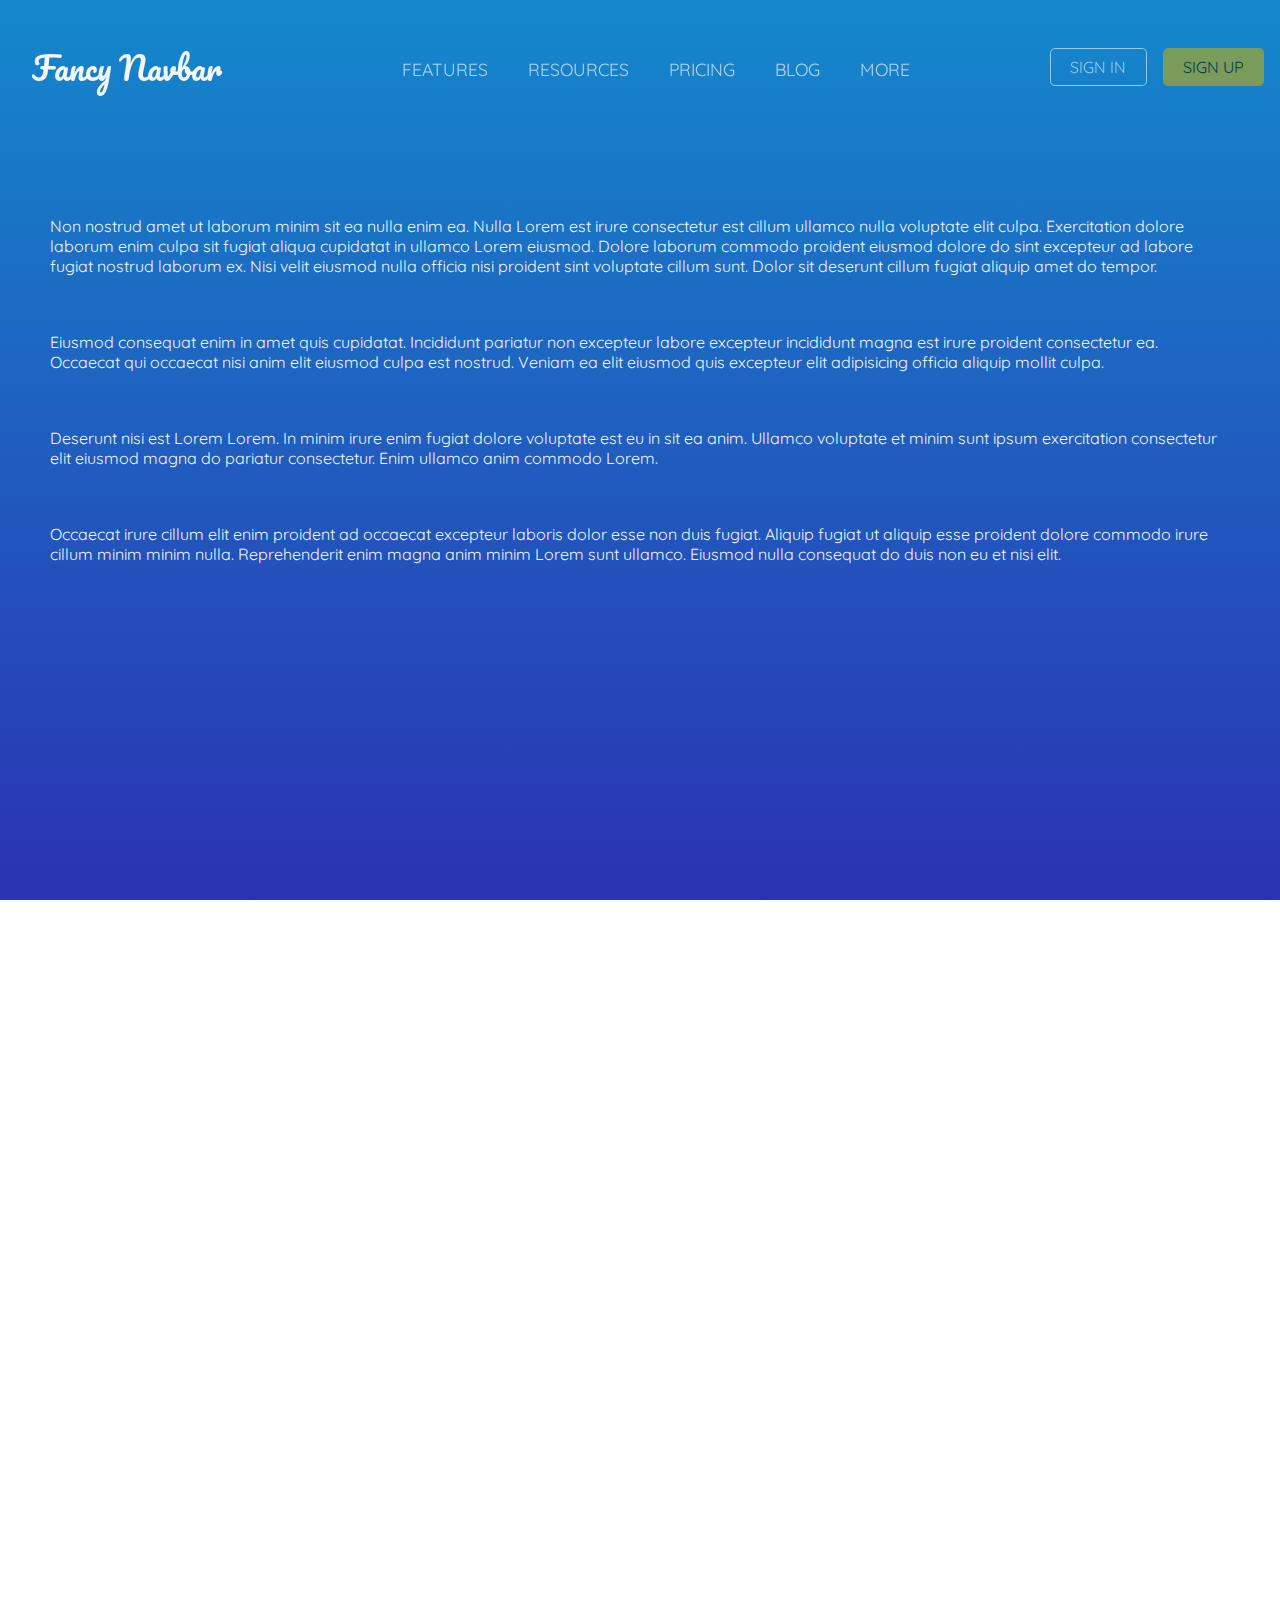
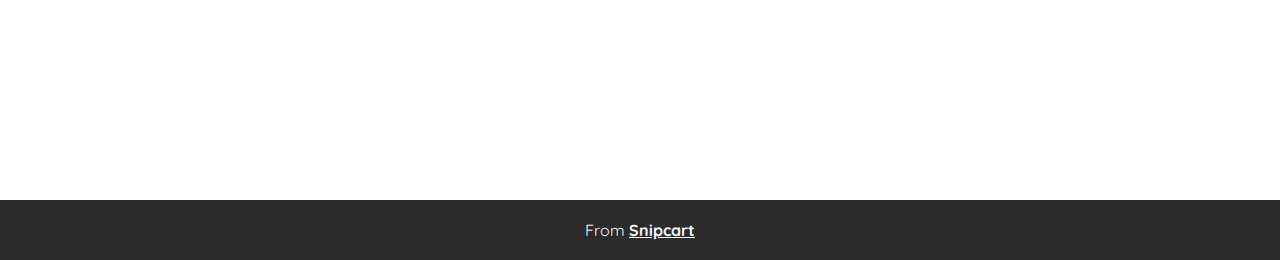
==== NavHeroFade/index.html @ 2c6d7116 "Initial commit" ====
<!DOCTYPE html>
<html lang="en">
<head>
    <meta charset="UTF-8">
    <meta name="viewport" content="width=device-width, initial-scale=1.0">
    <meta http-equiv="X-UA-Compatible" content="ie=edge">
    <link rel="stylesheet" href="index.css">
    <link href="https://fonts.googleapis.com/css?family=Pacifico|Quicksand" rel="stylesheet">
    <title>Fading Hero / Navbar</title>
</head>
<body>
    <nav id="navbar" class="navbar">
        <a href="#" class="brand">Fancy Navbar</a>

        <menu class="nav_menu">
            <li class="nav_item"><a href="#" class="btn cross">&#735;</a></li>                 
            <li class="nav_item"><a href="#">Features</a></li>
            <li class="nav_item"><a href="#">Resources</a></li>
            <li class="nav_item"><a href="#">Pricing</a></li>
            <li class="nav_item"><a href="#">Blog</a></li>
            <li class="nav_item"><a href="#">More</a></li>
        </menu>

        <div class="nav_users">
            <a href="#" class="btn login">Sign In</a>
            <a href="#" class="btn register">Sign Up</a>
        </div>

        <a href="#" class="btn hamburger">&#9776; Menu</a>
        
    </nav>

    <div class="hero_container">
        <div class="hero">
            <p>Non nostrud amet ut laborum minim sit ea nulla enim ea. Nulla Lorem est irure consectetur est cillum ullamco nulla voluptate elit culpa. Exercitation dolore laborum enim culpa sit fugiat aliqua cupidatat in ullamco Lorem eiusmod. Dolore laborum commodo proident eiusmod dolore do sint excepteur ad labore fugiat nostrud laborum ex. Nisi velit eiusmod nulla officia nisi proident sint voluptate cillum sunt. Dolor sit deserunt cillum fugiat aliquip amet do tempor.</p>
            <p>Eiusmod consequat enim in amet quis cupidatat. Incididunt pariatur non excepteur labore excepteur incididunt magna est irure proident consectetur ea. Occaecat qui occaecat nisi anim elit eiusmod culpa est nostrud. Veniam ea elit eiusmod quis excepteur elit adipisicing officia aliquip mollit culpa.</p>
            <p>Deserunt nisi est Lorem Lorem. In minim irure enim fugiat dolore voluptate est eu in sit ea anim. Ullamco voluptate et minim sunt ipsum exercitation consectetur elit eiusmod magna do pariatur consectetur. Enim ullamco anim commodo Lorem.</p>
            <p>Occaecat irure cillum elit enim proident ad occaecat excepteur laboris dolor esse non duis fugiat. Aliquip fugiat ut aliquip esse proident dolore commodo irure cillum minim minim nulla. Reprehenderit enim magna anim minim Lorem sunt ullamco. Eiusmod nulla consequat do duis non eu et nisi elit.</p>
        </div>    
        <div class="opaquinator">
            
        </div>  
    </div>
    
    <div class="content">

    </div>

    <footer class="footer">
        <p>From <a href="https://snipcart.com/">Snipcart</a></p>
    </footer>

    <script
    src="https://code.jquery.com/jquery-3.2.1.min.js"
    integrity="sha256-hwg4gsxgFZhOsEEamdOYGBf13FyQuiTwlAQgxVSNgt4="
    crossorigin="anonymous"></script>
    <script src="index.js"></script>
</body>
</html>
---- NavHeroFade/index.css ----
/* General styles */
body {
    margin: 0;
    padding: 0;
    font-family: 'Quicksand', sans-serif;
    color: whitesmoke;
}

/* Navbar */
#navbar {
    display: flex;
    justify-content: space-around;
    align-items: center;
    position: fixed;
    flex: 1;
    z-index: 3;
    width: 100%;
    min-height: 70px;
    -webkit-transform: translate3d(0, 2rem, 0);
    transform: translate3d(0, 2rem, 0);
    transition: -webkit-transform 325ms cubic-bezier(.4, .25, .3, 1);
    transition: transform 325ms cubic-bezier(.4, .25, .3, 1);
    transition: transform 325ms cubic-bezier(.4, .25, .3, 1), -webkit-transform 325ms cubic-bezier(.4, .25, .3, 1)
}

#navbar:after {
    box-shadow: 0 0 0 2.5rem #2c2e31    
}

.scrolled {
    background-color: #2B32B2 !important;
    -webkit-transform: translateZ(0) !important;
    transform: translateZ(0) !important;
}

.scrolled:after {
    opacity: 1;
    box-shadow: 0 0 0 0 #2c2e31
}

.nav_menu {
    display: flex;
    list-style-type: none;
    margin: 0;
    padding: 0;
    flex-grow: 1;
    opacity: 1;
    background-color: transparent;
    justify-content: center;
    align-items: center;
    padding: .25rem 0 0;
}

.navbar .brand {
    font-family: 'Pacifico', cursive;    
    text-decoration: none;
    font-size: 2em;
    color: whitesmoke;
    margin-left: 1em;
}

.nav_item {
    padding: 0 20px;
    text-transform: uppercase;
}

.nav_item a {
    text-decoration: none;
    color: whitesmoke;
    font-size: 1.1em;
    opacity: 0.7;
    transition: 0.3s ease;
    padding-bottom: 0.8em; 
}

.nav_item a:hover {
    opacity: 1;
    padding-bottom: 0.2em;
    border-bottom: 1px solid whitesmoke;
}    

.nav_users {
    display: flex;
    justify-content: center;
    align-items: center;
}

.navbar .btn {
    display: inline-block;
    padding: .1em 1.2em 0;
    border: 1px solid whitesmoke;
    border-radius: .3em;
    line-height: 2.2em;
    vertical-align: middle;
    text-align: center;
    margin-right: 1em;
    opacity: 0.6;
    transition: 0.3s ease;
    text-decoration: none;
    color: whitesmoke;
    text-transform: uppercase;
}

.navbar .register {
    background-color: #bead0f;
    border: 1px solid #bead0f;
    color: #000;
}

.navbar .btn:hover {
    opacity: 1;
}

.navbar .hamburger, .navbar .cross {
    display: none;
}

.fullscreen_menu {
    position: absolute;
    background-color: #2B2B2B;
    z-index: 100;
    width: 100%;
    font-size: 1.2em;
    justify-content: center;
    text-align: center;
    margin-top: 0;
    padding-top: 7em;
    opacity: 0.9;
}

.fullscreen_menu li {
    padding: 10px;
}

@media screen and (max-width: 1010px) {
    .navbar .brand {
        font-size: 1.6em;
    }

    .nav_item a {
        font-size: 0.8em;
    }

    .navbar .btn {
        line-height: 1.8em;
        padding: .08em .8em 0;
    }
}

@media screen and (max-width: 845px) {
    #navbar {
        justify-content: flex-end;
    }

    .navbar .brand {
        margin-right: auto;
    }

    .navbar .nav_menu {
        flex-direction: column;
        display: none;
    }

    .navbar .hamburger {
        display: block;
    }
}    

/* Hero */
.hero_container {
    min-height: 100vh;    
    min-width: 100%;
    display: flex;
}

.hero {
    min-height: 100vh;
    min-width: 100%;
    background: #1488CC;  /* fallback for old browsers */
    background: -webkit-linear-gradient(to top, #2B32B2, #1488CC);  /* Chrome 10-25, Safari 5.1-6 */
    background: linear-gradient(to top, #2B32B2, #1488CC); /* W3C, IE 10+/ Edge, Firefox 16+, Chrome 26+, Opera 12+, Safari 7+ */
    position: absolute;
    top: 0;
    left: 0;
    z-index: 1;
}

.opaquinator {
    position: absolute;
    min-height: 100vh;
    min-width: 100%;
    z-index: 2;
    background-color: #2B32B2;
    opacity: 0;
}

.hero p:first-of-type {
    padding: 200px 50px 20px 50px;
}

.hero p {
    padding: 20px 50px;
}

/* Content */

.content {
    min-height: 100vh;
}

/* Footer */

footer {
    background-color: #2B2B2B;
    min-height: 60px;
    display: flex;
    justify-content: center;
    align-items: center; 
}

footer a {
    color: whitesmoke;
    font-weight: bold;
}
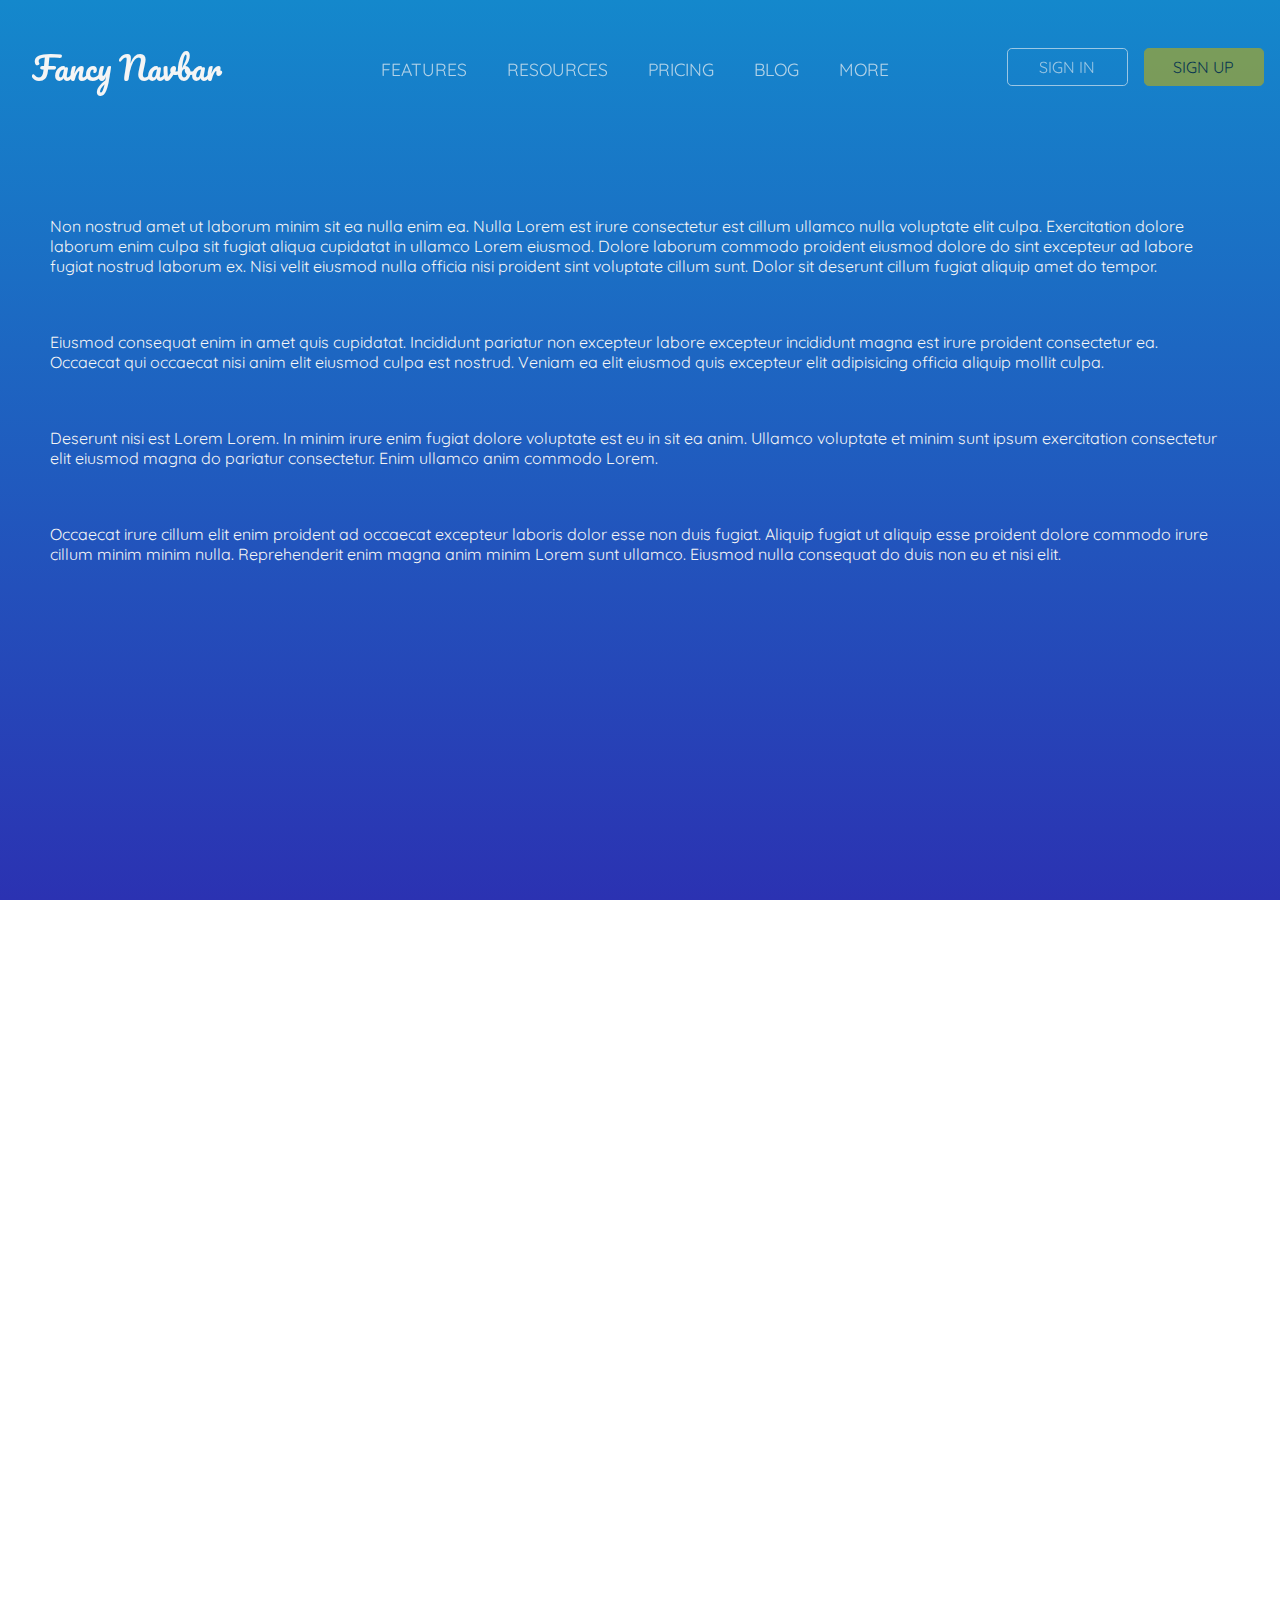
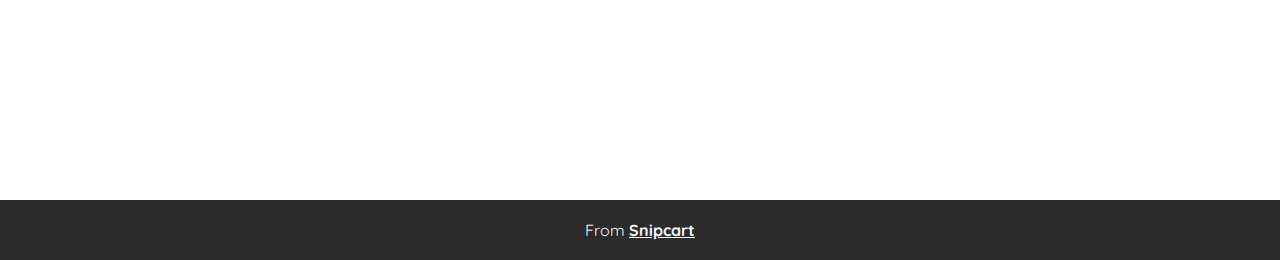
==== commit 2b76c720: "Made it responsive" ====
--- a/NavHeroFade/index.html
+++ b/NavHeroFade/index.html
@@ -10,8 +10,11 @@
 </head>
 <body>
     <nav id="navbar" class="navbar">
-        <a href="#" class="brand">Fancy Navbar</a>
-
+        <div class="nav_container">
+            <a href="#" class="brand">Fancy Navbar</a>
+            <a href="#" class="btn hamburger">&#9776; Menu</a>
+        </div>
+        
         <menu class="nav_menu">
             <li class="nav_item"><a href="#" class="btn cross">&#735;</a></li>                 
             <li class="nav_item"><a href="#">Features</a></li>
@@ -25,8 +28,6 @@
             <a href="#" class="btn login">Sign In</a>
             <a href="#" class="btn register">Sign Up</a>
         </div>
-
-        <a href="#" class="btn hamburger">&#9776; Menu</a>
         
     </nav>
 
--- a/NavHeroFade/index.css
+++ b/NavHeroFade/index.css
@@ -88,6 +88,7 @@
 .navbar .btn {
     display: inline-block;
     padding: .1em 1.2em 0;
+    min-width: 80px;
     border: 1px solid whitesmoke;
     border-radius: .3em;
     line-height: 2.2em;
@@ -132,9 +133,22 @@
     padding: 10px;
 }
 
-@media screen and (max-width: 1010px) {
-    .navbar .brand {
+@media screen and (max-width: 1089px) {
+    .nav_container {
+        display: flex;
+        justify-content: space-between;
+        align-items: center;
+        width: 90%;
+        padding: 1em 0;
+    }
+
+    .nav_container .brand {
         font-size: 1.6em;
+        flex: 1;
+    }
+
+    .nav_container .hamburger {
+        margin-right: 1em;
     }
 
     .nav_item a {
@@ -147,13 +161,15 @@
     }
 }
 
-@media screen and (max-width: 845px) {
+@media screen and (max-width: 921px) {
+    .nav_container .brand {
+        font-size: 1.3em;
+    }
+}
+
+@media screen and (max-width: 888px) {
     #navbar {
-        justify-content: flex-end;
-    }
-
-    .navbar .brand {
-        margin-right: auto;
+        justify-content: space-between;
     }
 
     .navbar .nav_menu {
@@ -161,8 +177,41 @@
         display: none;
     }
 
-    .navbar .hamburger {
+    .nav_container .hamburger {
         display: block;
+        margin: 1em;
+    }
+}    
+
+@media screen and (max-width: 600px) {
+    #navbar {
+        flex-direction: column;
+        justify-content: center;
+        align-items: center;
+    }
+
+    .nav_container .brand {
+        margin-left: 1em;
+        align-self: flex-start;
+        order: 1;
+    }
+
+    .navbar .nav_users {
+        order: -100;
+        flex-grow: 1;
+        width: 100%;
+        margin: 0 auto;
+        padding: 5px;
+    }
+
+    .nav_users .btn {
+        flex-basis: 45%;
+    }
+
+    .nav_container .hamburger {
+        align-self: flex-end;
+        order: 1;
+        margin: auto;
     }
 }    
 
